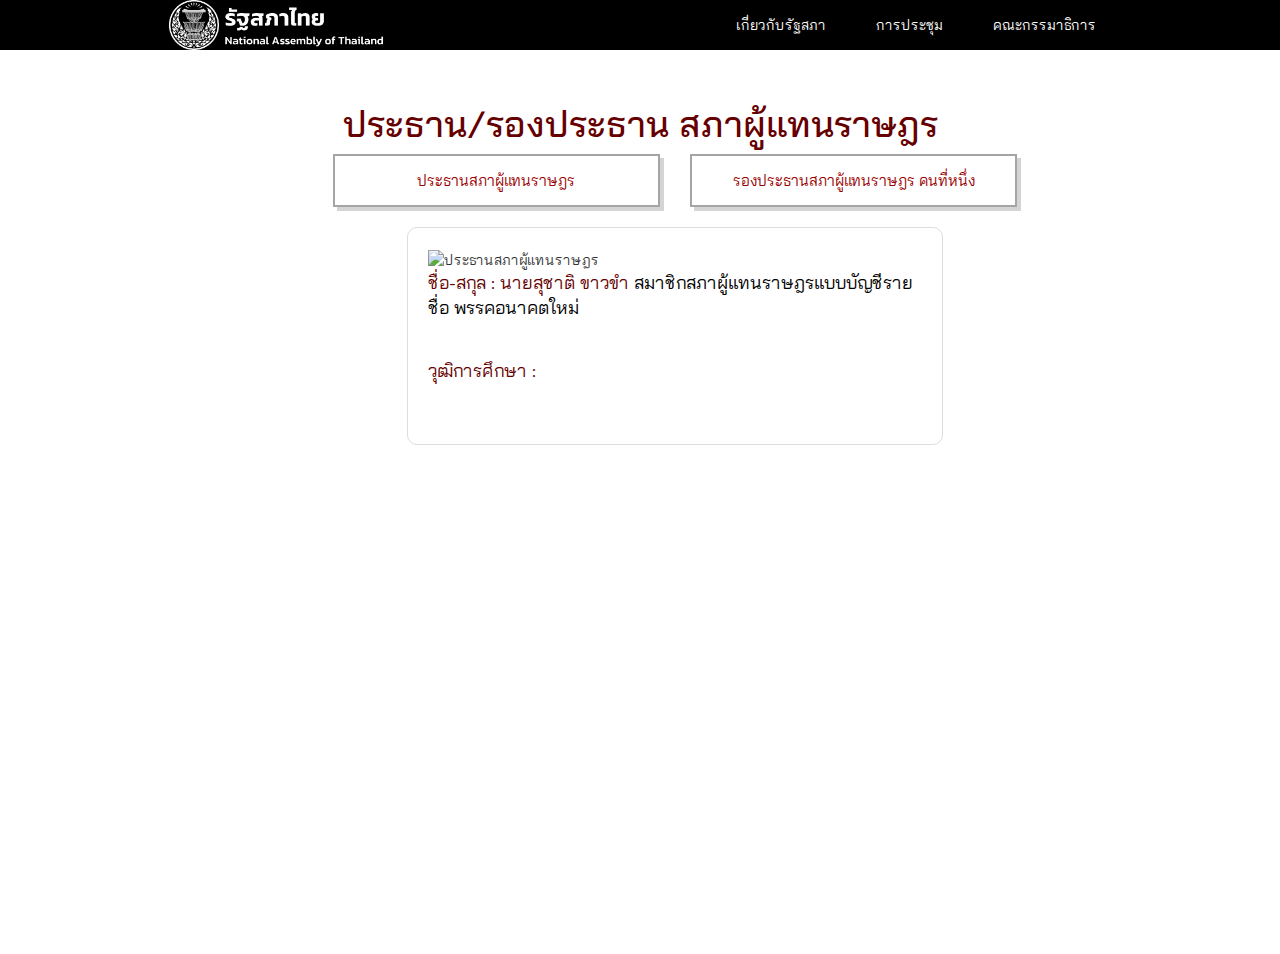
==== about/index.html @ 245b0bf0 "Update index.html" ====
<!DOCTYPE html>
<html lang="en"><head>
        <meta charset="utf-8">
        <meta http-equiv="X-UA-Compatible" content="IE=edge">
        <meta name="viewport" content="width=device-width, initial-scale=1.0">
        <title>Portal HRIS</title>
   	    <link rel="icon" type="image/png" sizes="32x32" href="/logo.png">
        <link rel="stylesheet" href="bootstrap/css/bootstrap.min.css">
        <link rel="stylesheet" href="bootstrap/css/bootstrap-responsive.min.css">
        <!-- breadcrumbs-->
        <link rel="stylesheet" href="/css/main.css">
        <!-- tooltips-->
        <link rel="stylesheet" href="/css/hris.css">
        <link rel="preconnect" href="https://fonts.googleapis.com">
        <link rel="preconnect" href="https://fonts.gstatic.com" crossorigin="">
        <link href="https://fonts.googleapis.com/css2?family=Bai+Jamjuree:ital,wght@0,200;0,300;0,400;0,500;0,600;0,700;1,200;1,300;1,400;1,500;1,600;1,700&amp;display=swap" rel="stylesheet">
        <link rel="stylesheet" href="css/css.css">
        
          <link rel="stylesheet" href="https://maxcdn.bootstrapcdn.com/bootstrap/3.4.1/css/bootstrap.min.css">
          <script src="https://ajax.googleapis.com/ajax/libs/jquery/3.7.1/jquery.min.js"></script>
          <script src="https://maxcdn.bootstrapcdn.com/bootstrap/3.4.1/js/bootstrap.min.js"></script>
        <style>
                button.data-representatives { border: 2px solid #a5a5a5 !important; background: rgba(255, 255, 255, 0.83); color: #990000; padding: 14px 5px !important; font-size: 15px !important; cursor: pointer !important; box-shadow: 4px 4px #d4d4d4; text-align: center; display: flex ; flex-direction: column; width: 100%; align-items: center; justify-content: center; }
                .container.p1 .row.justify-content-sm-center { display: flex ; justify-content: center; }
                .theme_red { color: #660000; }
        </style>
    </head>
<body class="sidebar_hidden gebo-fixed" style=" overflow-x: hidden; ">
    <header>
      <nav>
        <div class="logo">
          <a href="/">
            <img src="/h-logo.png">
          </a>
        </div>
        <div class="flex">
          <ul>
            <li>
              <a style="cursor:pointer;">เกี่ยวกับรัฐสภา</a>
              <ul>
                <li><a href="/hris/parliament">สมาชิกสภาผู้แทนราษฎร</a></li>
                <li><a href="">ประธานรัฐสภา</a></li>
                <li><a href="">รองประธานรัฐสภา</a></li>
                <li><a href="office">ทำเนียบประธานรัฐสภา</a></li>
              </ul>
            </li>
            <li>
              <a style="cursor:pointer;">การประชุม</a>
              <ul>
                <li><a href="">ระเบียบวาระการประชุม</a></li>
                <li><a href="">บันทึกการประชุม</a></li>
                <li><a href="">บันทึกการออกเสียงลงคะแนน</a></li>
                <li><a href="">รายงานการประชุม</a></li>
                <li><a href="">สรุปผลการประชุม</a></li>
                <li><a href="">ข้อบังคับการประชุม</a></li>
              </ul>
            </li>
            <li>
              <a style="cursor:pointer;">คณะกรรมาธิการ</a>
              <ul>
                <li><a href="">คณะกรรมาธิการ</a></li>
                <li><a href="">สมาชิกคณะกรรมาธิการ</a></li>
                <li><a href="">รายงานคณะกรรมาธิการ</a></li>
              </ul>
            </li>
          </ul>
        </div>
      </nav>
    </header>
    <h1 style="padding: 0 64px;margin-top:54px;text-align: center;padding-top: 50px;color: #660000;">ประธาน/รองประธาน สภาผู้แทนราษฎร</h1>
    <div class="container p1" style="padding: 0 64px;">
            <div class="row justify-content-sm-center">
                <div class="col-sm-4 col"><button aria-selected="true" class="data-representatives" onclick="myFunction(1)" type="button">ประธานสภาผู้แทนราษฎร</button></div>
                <div class="col-sm-4 col"><button aria-selected="false" class="data-representatives" onclick="myFunction(2)" type="button">รองประธานสภาผู้แทนราษฎร คนที่หนึ่ง</button></div>
            </div>
    </div>
    <div class="container" style="padding: 0 64px; margin-top: 20px;">
        <div class="row justify-content-sm-center" style=" display: flex; justify-content: center; ">
            <div id="content1" class="col-sm-6 content-box" style="display: none; border: 1px solid #ddd; padding: 20px; border-radius: 10px;">
                <img src="https://web-parliament.pages.dev/img/014.webp" alt="ประธานสภาผู้แทนราษฎร" style=" width: 200px; margin-right: 10px; ">
                <div>
                        <p style="font-size:18px; font-weight:400; color: #660000;"> 
                            ชื่อ-สกุล :  นายสุชาติ ขาวขำ
                            <span class="p_head" style="color:#000;">สมาชิกสภาผู้แทนราษฎรแบบบัญชีรายชื่อ พรรคอนาคตใหม่</span>
                        </p>
                        <br>
                        <h5 class="theme_red"><p style="font-size:18px; font-weight:400; color: #660000;"> วุฒิการศึกษา : </p></h5>
                        <p style=" text-align: left; font-size: 16px;">
                                <br>
                        </p>
                </div>
            </div>
            <div id="content2" class="col-sm-6 content-box" style="display: none; border: 1px solid #ddd; padding: 20px; border-radius: 10px;">
                <img src="https://web-parliament.pages.dev/img/009.webp" alt="รองประธานสภาผู้แทนราษฎร คนที่หนึ่ง" style=" width: 200px; margin-right: 10px; ">
                <div>   
                    <p style="font-size:18px; font-weight:400; color: #660000;"> 
                            ชื่อ-สกุล :  นายภาคิน ศิริวาจา
                            <span class="p_head" style="color:#000;">สมาชิกสภาผู้แทนราษฎรแบบบัญชีรายชื่อ พรรคเพื่อไทย</span>
                        </p>
                        <br>
                        <h5 class="theme_red"><p style="font-size:18px; font-weight:400; color: #660000;"> วุฒิการศึกษา : </p></h5>
                        <p style=" text-align: left; font-size: 16px;">
                                <br>
                        </p>
                </div>
            </div>
        </div>
    </div>

<script>
    function myFunction(option) {
        document.getElementById('content1').style.display = 'none';
        document.getElementById('content2').style.display = 'none';
        
        if (option === 1) {
            document.getElementById('content1').style.display = 'block';
        } else if (option === 2) {
            document.getElementById('content2').style.display = 'block';
        }
    }

    // แสดงเนื้อหาของประธานสภาผู้แทนราษฎรเป็นค่าเริ่มต้น
    document.addEventListener("DOMContentLoaded", function() {
        myFunction(1);
    });
</script>
</body>
</html>
---- css/main.css ----
:root {
    --bg: #e9f4ff;
    --blue: #1a477f;
    --teal: #00a0a9;
    --red: #ea0c42;
    --pink: #da558d;
    --s-color-1: #1a477f;
    --s-color-2: #00a0a9;
    --s-color-noti: #ea0c42;
    --s-text-1: #191e23;
    --s-text-2: #828897;
    --s-bg-1: #fff;
    --s-bg-2: #f5f5f7;
    --s-border-1: #d2d2d7;
    --s-border-2: #e2e2e7;
    --s-nav-bg: #ffffffbb;
    --s-foot-bg: #1a477f;
    --s-foot-text: #ffffffcc;
    --s-link-1: var(--s-color-1);
    --s-link-2: var(--s-color-2);
    --s-rounded-1: 3px;
    --s-rounded-2: 5px;
    --s-body: kvl, sans-serif;
    --s-heading: kvl, sans-serif;
    --s-heading-weight: 400;
    --s-shadow-1: 0 .5px 2px rgba(0, 0, 0, .16);
    --s-shadow-2: 0 4px 12px rgba(0, 0, 0, .08);
    --s-gap: 1rem;
    --s-space: 1rem;
    --s-content-width: 100%;
    --s-container-width: 100%;
}

body, *, *:before, *:after {
  margin: 0;
  padding: 0;
  box-sizing: border-box;
    font-family: "Bai Jamjuree", serif !important;
}

header{
  background: #000;
  color: #fff;
}
header {
  background-color: #000; /* พื้นหลังสีดำ */
  color: #fff; /* สีข้อความ */
    z-index: 999;
    position: fixed;
    width: 100%;
    top: 0;
    left: 0;
}

header nav {
  display: flex;
  align-items: center;
  justify-content: space-around;
}

header .logo img {
  max-height: 50px; /* ปรับขนาดโลโก้ */
}

header .flex ul {
  list-style-type: none;
  margin: 0;
  padding: 0;
  display: flex;
  gap: 20px;
}

header .flex ul > li {
  position: relative;
}

header .flex ul li a {
  text-decoration: none;
  color: #fff; /* สีลิงก์ */
  padding: 15px;
  display: inline-block;
  transition: color 0.3s;
}

header .flex ul li a:hover {
  color: #f0a500; /* สีลิงก์เมื่อ hover */
}

header .flex ul ul {
  display: none; 
  position: absolute;
  background-color: #800000; 
  padding: 10px;
  list-style-type: none;
}

header .flex ul ul li a {
  padding: 5px 10px;
  color: #fff;
  display: block;
  white-space: nowrap; 
}

header .flex ul ul li a:hover {
  color: #f0a500;
}

header .flex ul > li:hover > ul {
  display: block;
}

.search {
  width: 100px;
  height: 30px;
}

.flex{
    display: flex;
}
.between{
    justify-content: space-between;
}
.items-center {
    align-items: center;
}

.flex ul li {
  cursor: pointer;
}

.flex ul li.open > ul {
  display: block; 
}

.search {
  display: flex;
  align-items: center;
  background-color: #fff;
  border: 2px solid #ccc;
  border-radius: 25px;
  padding: 5px 10px;
  width: 250px;
}

.search input {
  border: none;
  outline: none;
  flex-grow: 1;
  padding: 5px;
  font-size: 16px;
}

.search button {
  background: none;
  border: none;
  cursor: pointer;
  padding: 0;
}

.search button img {
  width: 20px;
  height: 20px;
}

.search:hover {
  border-color: #666;
}

.status.green{
    background-color: #baffc6;
}

.status.red{
    background-color: #ffbaba;
}

span.status {
    border: 0;
    font-size: .75rem;
    font-weight: 400;
    line-height: 1.33333;
    letter-spacing: .32px;
    display: inline-flex;
    min-width: 2rem;
    max-width: 100%;
    min-height: 1.5rem;
    align-items: center;
    justify-content: center;
    padding: .25rem .5rem;
    margin: .25rem;
    border-radius: .9375rem;
    cursor: default;
    vertical-align: middle;
    word-break: break-word;
}


p.status-date {
    margin-left: 8px;
    font-size: .875rem;
    font-weight: 400;
    line-height: 1.42857;
    letter-spacing: .16px;
}

.fluid-heading-05 {
    font-size: 2rem;
    line-height: 1.25;
    letter-spacing: 0;
    font-size: calc(2rem + .25*(100vw - 20rem)/22);
    font-weight: 700!important
}

@media (min-width: 42rem) {
    .fluid-heading-05 {
        font-size:2.25rem;
        font-weight: 300;
        line-height: 1.22;
        letter-spacing: 0;
        font-size: calc(2.25rem + .375*(100vw - 42rem)/24)
    }
}

@media (min-width: 66rem) {
    .fluid-heading-05 {
        font-size:2.625rem;
        line-height: 1.19;
        letter-spacing: 0;
        font-size: calc(2.625rem + .375*(100vw - 66rem)/16);
    }
}

@media (min-width: 82rem) {
    .fluid-heading-05 {
        font-size:3rem;
        line-height: 1.17;
        letter-spacing: 0;
        font-size: calc(3rem + .75*(100vw - 82rem)/17)
    }
}

@media (min-width: 99rem) {
    .fluid-heading-05 {
        letter-spacing:0;
        font-size: 3.75rem
    }
}

.dropdown select {
  width: 100%;
  max-width: 300px;
  padding: 10px;
  font-size: 16px;
  border: 2px solid #ccc;
  border-radius: 5px;
  background-color: #fff;
  appearance: none; /* ซ่อนลูกศรเริ่มต้นของเบราว์เซอร์ */
  -webkit-appearance: none; /* สำหรับเบราว์เซอร์ Webkit */
  -moz-appearance: none; /* สำหรับเบราว์เซอร์ Firefox */
}

.dropdown {
  position: relative;
  display: inline-block;
  width: 100%;
  max-width: 300px;
}

.dropdown::after {
  content: "▼";
  position: absolute;
  top: 22px;
  right: 15px;
  transform: translateY(-50%);
  pointer-events: none;
  font-size: 12px;
  color: #666;
}

.dropdown select:hover {
  border-color: #666;
}

.dropdown select:focus {
  outline: none;
  border-color: #007bff;
  box-shadow: 0 0 5px rgba(0, 123, 255, 0.5);
}

.circle-party {
    width: 20px;
    height: 20px;
    border-radius: 100%;
}
.dp {
    background: #00B2FF;
}
.ptp {
    background: #F41724;
}
.ffp {
    background: #FF5C00;
}
.pdp{
    background: #1a477f;
}
.no{
    background: #828897;
}


.color-dp {
    color: #00B2FF;
}
.color-ptp {
    color: #F41724;
}
.color-ffp {
    color: #FF5C00;
}
.color-pdp{
    color: #1a477f;
}
.color-no{
    color: #828897;
}
.members-box{
    display: flex;
    flex-wrap: wrap;
    gap: 10px;
}

.name {
    position: absolute;
    margin-top: -40px;
    display: none;
}

.circle-party:hover + .name{
    display: block;
}

.bars{
	width:100%;
    height: 20px;
    display: flex;
}
.bars > div{
    height: 20px;
}
.party-list{
	display:flex;
}
.circle{
	width: 10px;
    height: 10px;
    border-radius: 100%;
}
h1,h2,h3,h4,h5,h6{margin:0;}
.gr{width: 33.3333%;}
.party{
	display: flex;
    align-items: center;
}
.name-party {
    margin-left: 5px;
}
h4 span{
	color: #999;
}

@media (max-width: 960px) {
  .data-box {
    flex-direction: column; 
  }
  .box-data{width:100% !important;}
}

.name-special_set ,.name-set1{
    display: flex;
    flex-wrap: wrap;
    gap: 10px;
    margin: 0 auto;
    justify-content: center;
}
.member-q {
    width: 30%;
    align-items: center;
}

span.all-name {
    line-height: 1.28572;
    letter-spacing: 0;
    font-size: calc(1.75rem + 0*(100vw - 20rem));
    font-weight: 700 !important;
}

.member-q div:first-child:not(.color-dp):not(.color-ptp):not(.color-ffp):not(.color-pdp):not(.color-no)
{
    width: 30px;
}
---- css/hris.css ----
@media (min-width: 980px) {
    .gebo-fixed {
        max-width: 1100px;
        margin: 0 auto;
    }
}
.sidebar_hidden {
    background: #fff;
}
body {
    font-size: 13px;
    line-height: 18px;
}
html, body {
    height: 100%;
}
body {
    color: #222;
    padding: 0;
}
body {
    margin: 0;
    box-sizing: border-box;
    font-family: "Bai Jamjuree", serif;
    font-size: 14px;
    line-height: 20px;
    color: #333;
    background-color: #fff;
}

.sidebar_hidden .main_content {
    margin: 0;
    border-left: none;
}
.main_content {
    padding: 64px 30px 30px;
    background: #fff;
    border-left: 0px solid transparent;
    margin-left: 240px;
}

@media (min-width: 980px) {
    .gebo-fixed #maincontainer {
        border-right: 0px solid #ccc;
        border-left: 0px solid #ccc;
    }
}
.sidebar_hidden #maincontainer {
    background: #fff;
}
#maincontainer {
    min-height: 100%;
}
.clearfix {
}

#contentwrapper {
    float: left;
    width: 100%;
}

h3 {
    line-height: 27px;
    font-size: 18px;
}
h1, h2, h3, h4, h5, h6 {
    margin: 0;
}
h3 {
    font-size: 18px;
    line-height: 27px;
}
h1, h2, h3, h4, h5, h6 {
    font-family: inherit;
    font-weight: 700;
    color: inherit;
    text-rendering: optimizelegibility;
    margin: 0;
}

@media (min-width: 1200px) {
    .row-fluid {
        width: 100%;
    }
}
.row-fluid {
    width: 100%;
}

@media (min-width: 1200px) {
    .row-fluid [class*="span"]:first-child {
        margin-left: 0;
    }
}
.row-fluid [class*="span"]:first-child {
    margin-left: 0;
}
.row-fluid div[class*="span"] {
    min-height: 1px;
}
@media (min-width: 1200px) {
    .row-fluid .span12 {
        width: 100%;
    }
}
@media (min-width: 1200px) {
    .row-fluid [class*="span"] {
        display: block;
        float: left;
        width: 100%;
        min-height: 30px;
        margin-left: 2.564102564102564%;
        -webkit-box-sizing: border-box;
        -moz-box-sizing: border-box;
        box-sizing: border-box;
    }
}
.row-fluid .span12 {
    width: 100%;
}
.row-fluid [class*="span"] {
    display: block;
    float: left;
    width: 100%;
    min-height: 30px;
    margin-left: 2.127659574468085%;
    -webkit-box-sizing: border-box;
    -moz-box-sizing: border-box;
    box-sizing: border-box;
}
@media (min-width: 1200px) {
    .span12 {
        width: 1170px;
    }
}
@media (min-width: 1200px) {
    [class*="span"] {
        float: left;
        min-height: 1px;
        margin-left: 30px;
    }
}
.span12 {
    width: 940px;
}
[class*="span"] {
    float: left;
    min-height: 1px;
    margin-left: 20px;
}

.user_list {
    list-style: none;
    margin: 0;
}
ul, ol {
    padding: 0;
    margin: 0 0 10px 25px;
}

.user_list li {
    padding: 0 8px 8px;
    margin-bottom: 8px;
    border-bottom: 1px dashed #dcdcdc;
    line-height: normal;
}
.main_content li h4{
    line-height: 25px;
}
li:not(br){
    line-height: 20px;
}

.label-info, .badge-info {
    background: #058DC7;
}
.label {
    cursor: default;
    font-size: 11px;
    padding: 2px 4px;
}
.label-info, .badge-info {
    background-color: #3a87ad;
}
.label {
    -webkit-border-radius: 3px;
    -moz-border-radius: 3px;
    border-radius: 3px;
}
.label, .badge {
    display: inline-block;
    padding: 2px 4px;
    font-size: 11.844px;
    font-weight: bold;
    line-height: 14px;
    color: #fff;
    text-shadow: 0 -1px 0 rgba(0, 0, 0, 0.25);
    white-space: nowrap;
    vertical-align: baseline;
    background-color: #800000;
}

.pull-left {
    float: left;
}
.thumbnail {
    display: block;
    padding: 4px;
    line-height: 20px;
    border: 1px solid #ddd;
    -webkit-border-radius: 4px;
    -moz-border-radius: 4px;
    border-radius: 4px;
    -webkit-box-shadow: 0 1px 3px rgba(0, 0, 0, 0.055);
    -moz-box-shadow: 0 1px 3px rgba(0, 0, 0, 0.055);
    box-shadow: 0 1px 3px rgba(0, 0, 0, 0.055);
    -webkit-transition: all .2s ease-in-out;
    -moz-transition: all .2s ease-in-out;
    -o-transition: all .2s ease-in-out;
    transition: all .2s ease-in-out;
}

.thumbnail>img {
    display: block;
    max-width: 100%;
    margin-right: auto;
    margin-left: auto;
}

h1, h2, h3, h4, h5, h6 {
    margin: 0;
}
h3 small, h4 {
    font-size: 14px;
}
h4, h5, h6 {
    line-height: 18px;
}
h1, h2, h3, h4, h5, h6 {
    font-family: inherit;
    font-weight: 700;
    color: inherit;
    text-rendering: optimizelegibility;
    margin: 0;
}

img {
    width: auto\9;
    height: auto;
    max-width: 100%;
    vertical-align: middle;
    border: 0;
    -ms-interpolation-mode: bicubic;
}

@media (min-width: 1200px) {
    .row-fluid {
        width: 100%;
    }
}
.row-fluid {
    width: 100%;
}

@media (min-width: 1200px) {
    .row-fluid [class*="span"]:first-child {
        margin-left: 0;
    }
}
.row-fluid [class*="span"]:first-child {
    margin-left: 0;
}
.row-fluid div[class*="span"] {
    min-height: 1px;
}
@media (min-width: 1200px) {
    .row-fluid .span12 {
        width: 100%;
    }
}
@media (min-width: 1200px) {
    .row-fluid [class*="span"] {
        display: block;
        float: left;
        width: 100%;
        min-height: 30px;
        margin-left: 2.564102564102564%;
        -webkit-box-sizing: border-box;
        -moz-box-sizing: border-box;
        box-sizing: border-box;
    }
}
.row-fluid .span12 {
    width: 100%;
}
.row-fluid [class*="span"] {
    display: block;
    float: left;
    width: 100%;
    min-height: 30px;
    margin-left: 2.127659574468085%;
    -webkit-box-sizing: border-box;
    -moz-box-sizing: border-box;
    box-sizing: border-box;
}
@media (min-width: 1200px) {
    .span12 {
        width: 1170px;
    }
}
@media (min-width: 1200px) {
    [class*="span"] {
        float: left;
        min-height: 1px;
        margin-left: 30px;
    }
}
.span12 {
    width: 940px;
}
[class*="span"] {
    float: left;
    min-height: 1px;
    margin-left: 20px;
}
.tac {
    text-align: center;
}
.alert-info {
    color: #3a87ad;
    background-color: #d9edf7;
    border-color: #bce8f1;
}
.alert {
    padding: 8px 35px 8px 14px;
    margin-bottom: 20px;
    text-shadow: 0 1px 0 rgba(255, 255, 255, 0.5);
    border: 1px solid ;
    -webkit-border-radius: 4px;
    -moz-border-radius: 4px;
    border-radius: 4px;
}

.label-success, .badge-success {
    background: #70A415;
}
.label {
    cursor: default;
    font-size: 11px;
    padding: 2px 4px;
}

a {
    color: unset;
    text-decoration: none;
}
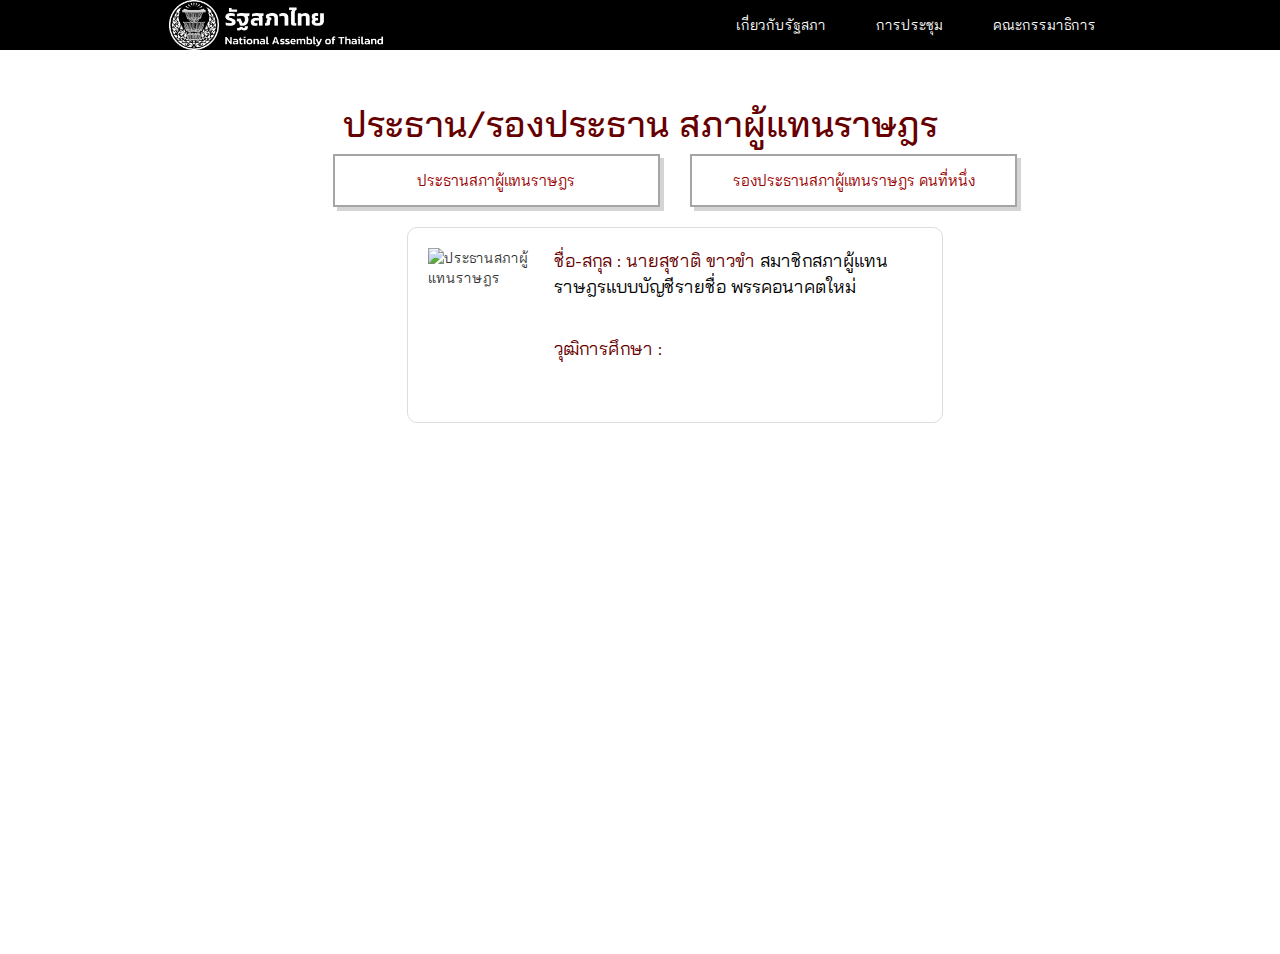
==== commit 4288aa6c: "Update index.html" ====
--- a/about/index.html
+++ b/about/index.html
@@ -113,9 +113,9 @@
         document.getElementById('content2').style.display = 'none';
         
         if (option === 1) {
-            document.getElementById('content1').style.display = 'block';
+            document.getElementById('content1').style.display = 'flex';
         } else if (option === 2) {
-            document.getElementById('content2').style.display = 'block';
+            document.getElementById('content2').style.display = 'flex';
         }
     }
 
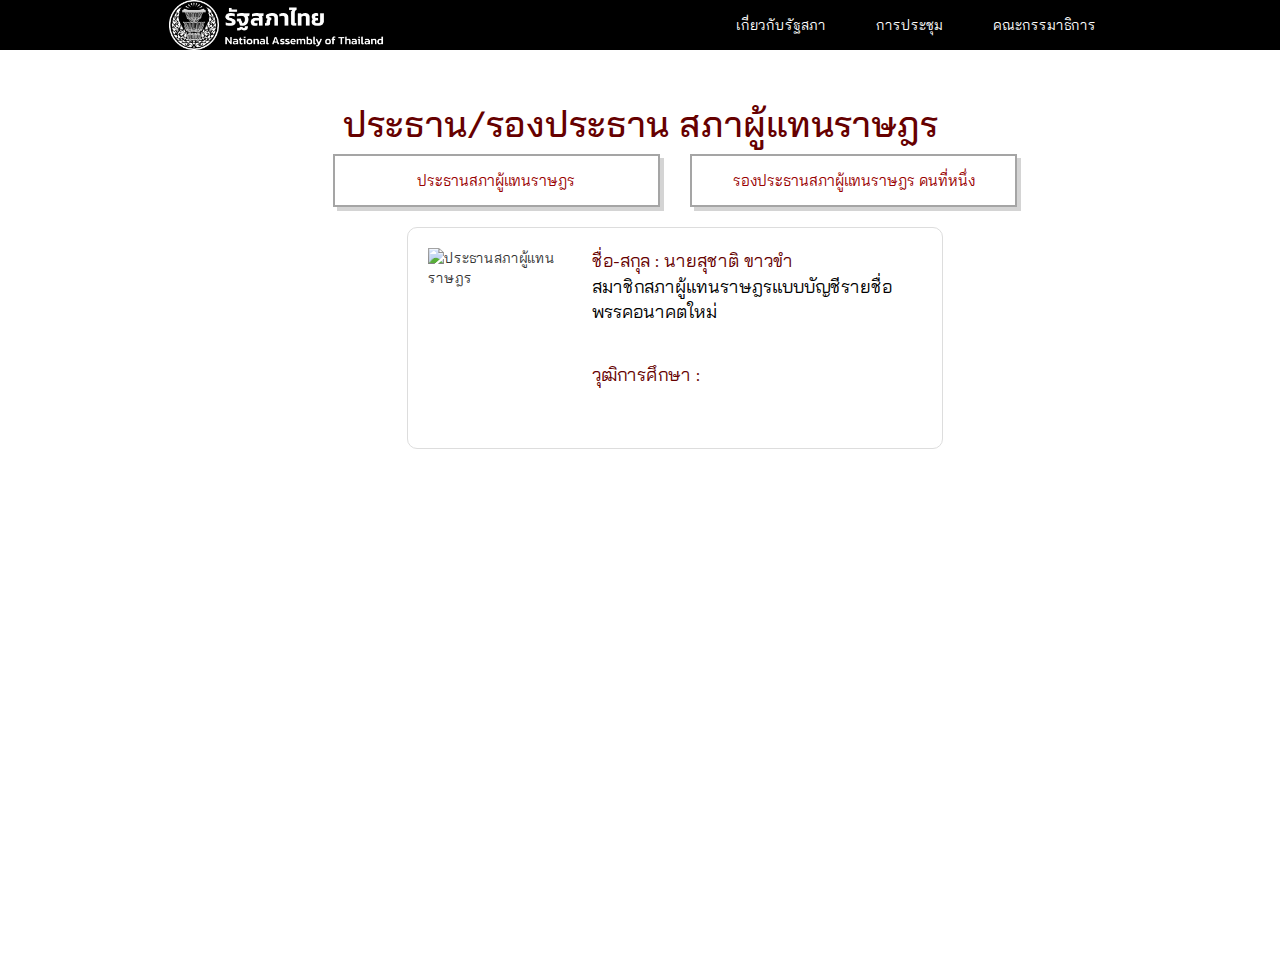
==== commit c1030dc9: "Update index.html" ====
--- a/about/index.html
+++ b/about/index.html
@@ -81,6 +81,7 @@
                 <div>
                         <p style="font-size:18px; font-weight:400; color: #660000;"> 
                             ชื่อ-สกุล :  นายสุชาติ ขาวขำ
+                            <br>
                             <span class="p_head" style="color:#000;">สมาชิกสภาผู้แทนราษฎรแบบบัญชีรายชื่อ พรรคอนาคตใหม่</span>
                         </p>
                         <br>
@@ -95,6 +96,7 @@
                 <div>   
                     <p style="font-size:18px; font-weight:400; color: #660000;"> 
                             ชื่อ-สกุล :  นายภาคิน ศิริวาจา
+                            <br>
                             <span class="p_head" style="color:#000;">สมาชิกสภาผู้แทนราษฎรแบบบัญชีรายชื่อ พรรคเพื่อไทย</span>
                         </p>
                         <br>
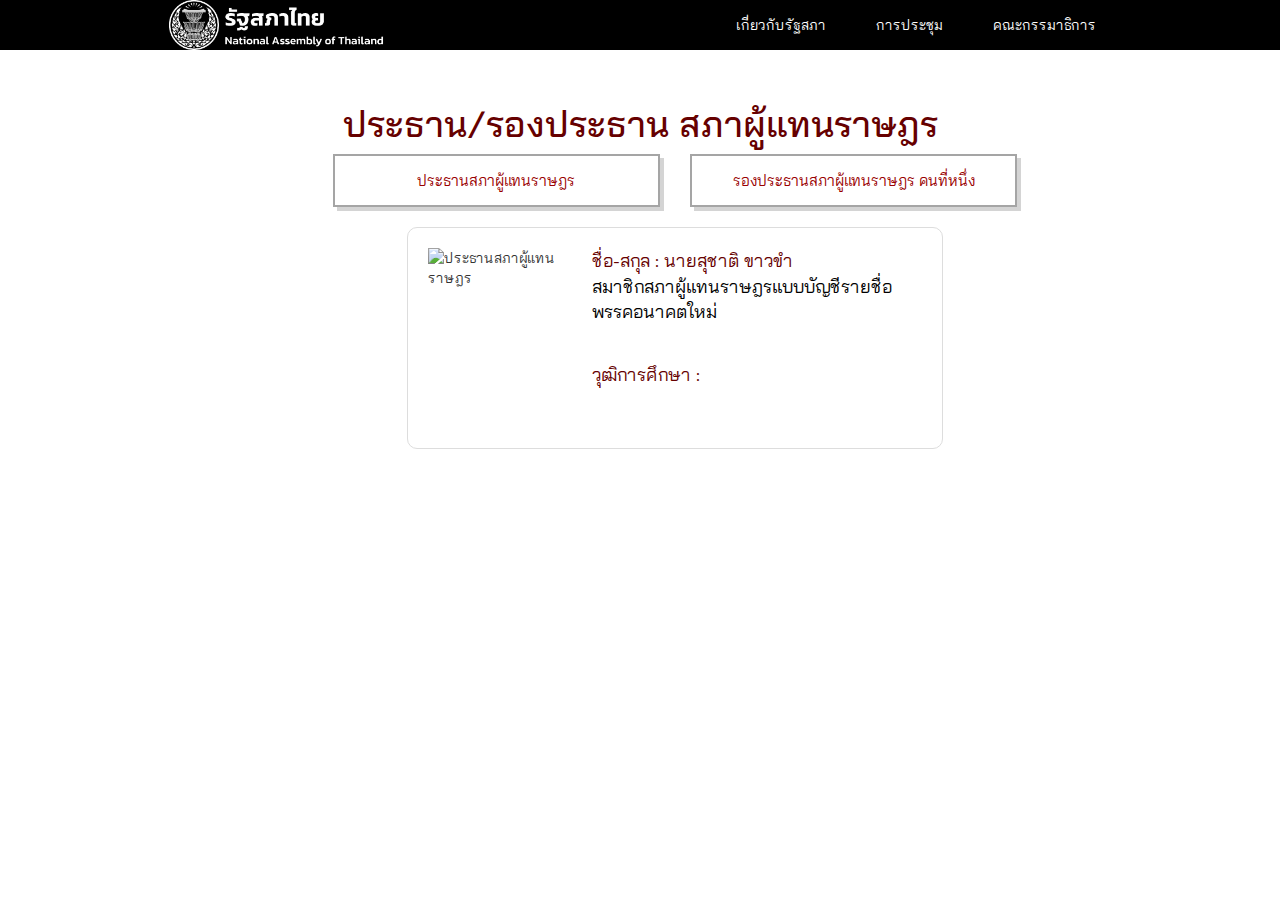
==== commit 6b522b99: "Update index.html" ====
--- a/about/index.html
+++ b/about/index.html
@@ -25,7 +25,7 @@
                 .theme_red { color: #660000; }
         </style>
     </head>
-<body class="sidebar_hidden gebo-fixed" style=" overflow-x: hidden; ">
+<body class="sidebar_hidden gebo-fixed" style=" overflow-x: hidden; height: auto;">
     <header>
       <nav>
         <div class="logo">
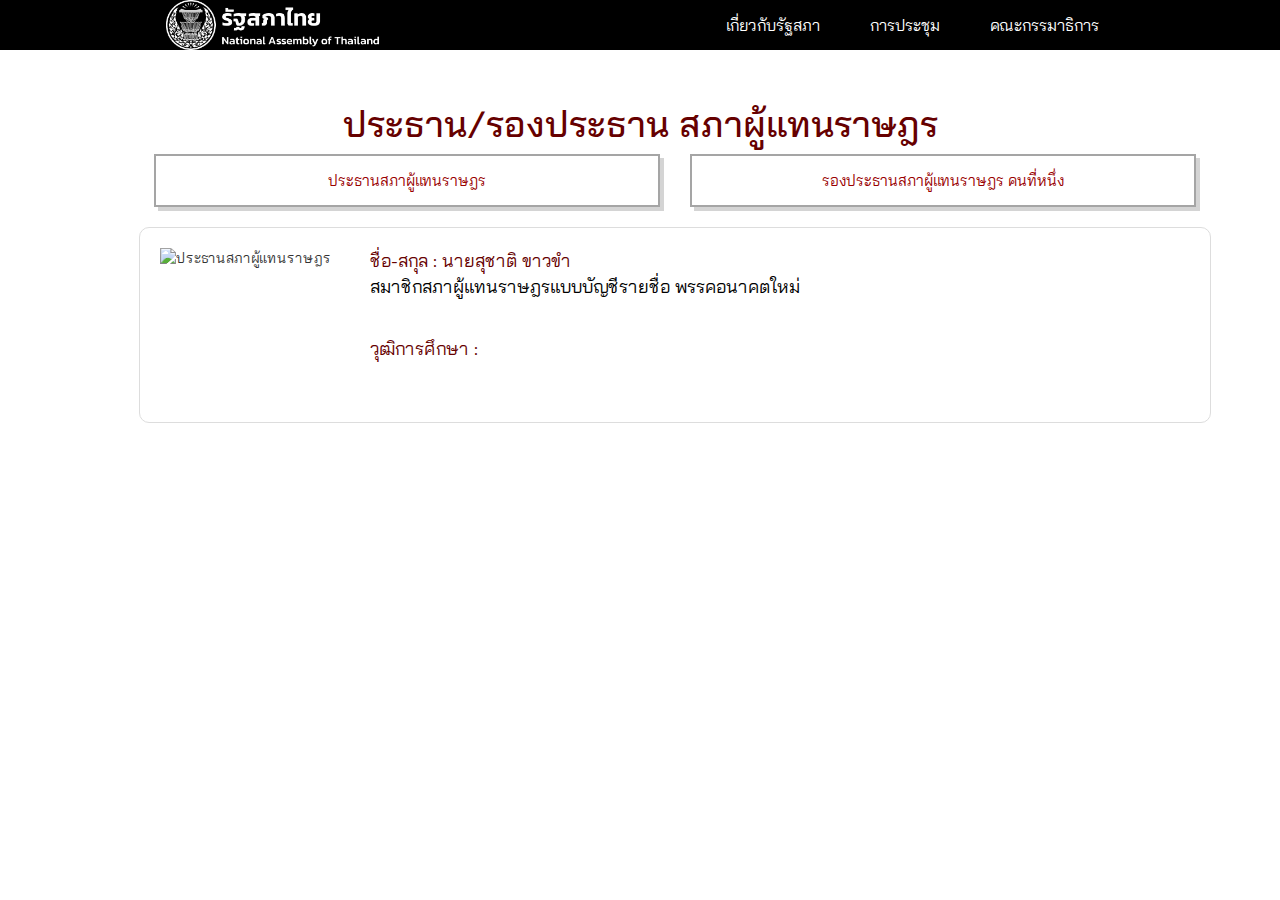
==== commit e841adef: "Update index.html" ====
--- a/about/index.html
+++ b/about/index.html
@@ -23,6 +23,7 @@
                 button.data-representatives { border: 2px solid #a5a5a5 !important; background: rgba(255, 255, 255, 0.83); color: #990000; padding: 14px 5px !important; font-size: 15px !important; cursor: pointer !important; box-shadow: 4px 4px #d4d4d4; text-align: center; display: flex ; flex-direction: column; width: 100%; align-items: center; justify-content: center; }
                 .container.p1 .row.justify-content-sm-center { display: flex ; justify-content: center; }
                 .theme_red { color: #660000; }
+
         </style>
     </head>
 <body class="sidebar_hidden gebo-fixed" style=" overflow-x: hidden; height: auto;">
@@ -70,13 +71,13 @@
     <h1 style="padding: 0 64px;margin-top:54px;text-align: center;padding-top: 50px;color: #660000;">ประธาน/รองประธาน สภาผู้แทนราษฎร</h1>
     <div class="container p1" style="padding: 0 64px;">
             <div class="row justify-content-sm-center">
-                <div class="col-sm-4 col"><button aria-selected="true" class="data-representatives" onclick="myFunction(1)" type="button">ประธานสภาผู้แทนราษฎร</button></div>
-                <div class="col-sm-4 col"><button aria-selected="false" class="data-representatives" onclick="myFunction(2)" type="button">รองประธานสภาผู้แทนราษฎร คนที่หนึ่ง</button></div>
+                <div class="col-sm-6 col"><button aria-selected="true" class="data-representatives" onclick="myFunction(1)" type="button">ประธานสภาผู้แทนราษฎร</button></div>
+                <div class="col-sm-6 col"><button aria-selected="false" class="data-representatives" onclick="myFunction(2)" type="button">รองประธานสภาผู้แทนราษฎร คนที่หนึ่ง</button></div>
             </div>
     </div>
     <div class="container" style="padding: 0 64px; margin-top: 20px;">
         <div class="row justify-content-sm-center" style=" display: flex; justify-content: center; ">
-            <div id="content1" class="col-sm-6 content-box" style="display: none; border: 1px solid #ddd; padding: 20px; border-radius: 10px;">
+            <div id="content1" class="col-sm-12 content-box" style="display: none; border: 1px solid #ddd; padding: 20px; border-radius: 10px;">
                 <img src="https://web-parliament.pages.dev/img/014.webp" alt="ประธานสภาผู้แทนราษฎร" style=" width: 200px; margin-right: 10px; ">
                 <div>
                         <p style="font-size:18px; font-weight:400; color: #660000;"> 
@@ -91,7 +92,7 @@
                         </p>
                 </div>
             </div>
-            <div id="content2" class="col-sm-6 content-box" style="display: none; border: 1px solid #ddd; padding: 20px; border-radius: 10px;">
+            <div id="content2" class="col-sm-12 content-box" style="display: none; border: 1px solid #ddd; padding: 20px; border-radius: 10px;">
                 <img src="https://web-parliament.pages.dev/img/009.webp" alt="รองประธานสภาผู้แทนราษฎร คนที่หนึ่ง" style=" width: 200px; margin-right: 10px; ">
                 <div>   
                     <p style="font-size:18px; font-weight:400; color: #660000;"> 
@@ -108,23 +109,41 @@
             </div>
         </div>
     </div>
-
 <script>
     function myFunction(option) {
-        document.getElementById('content1').style.display = 'none';
-        document.getElementById('content2').style.display = 'none';
-        
+        let content1 = document.getElementById('content1');
+        let content2 = document.getElementById('content2');
+        let isSmallScreen = window.innerWidth < 640; // ตรวจสอบขนาดหน้าจอ
+
+        content1.style.display = 'none';
+        content2.style.display = 'none';
+
         if (option === 1) {
-            document.getElementById('content1').style.display = 'flex';
+            content1.style.display = isSmallScreen ? 'grid' : 'flex';
         } else if (option === 2) {
-            document.getElementById('content2').style.display = 'flex';
+            content2.style.display = isSmallScreen ? 'grid' : 'flex';
         }
     }
 
-    // แสดงเนื้อหาของประธานสภาผู้แทนราษฎรเป็นค่าเริ่มต้น
+    // ตรวจสอบขนาดจอและแสดงเนื้อหาเมื่อโหลดหน้าเว็บ
     document.addEventListener("DOMContentLoaded", function() {
         myFunction(1);
     });
+
+    // อัปเดตการแสดงผลเมื่อขนาดหน้าจอเปลี่ยน
+    window.addEventListener("resize", function() {
+        let content1 = document.getElementById('content1');
+        let content2 = document.getElementById('content2');
+        let isSmallScreen = window.innerWidth < 640;
+
+        if (content1.style.display !== 'none') {
+            content1.style.display = isSmallScreen ? 'grid' : 'flex';
+        }
+        if (content2.style.display !== 'none') {
+            content2.style.display = isSmallScreen ? 'grid' : 'flex';
+        }
+    });
 </script>
+
 </body>
 </html>
--- a/css/main.css
+++ b/css/main.css
@@ -80,6 +80,7 @@
   padding: 15px;
   display: inline-block;
   transition: color 0.3s;
+  font-size: 16px;
 }
 
 header .flex ul li a:hover {
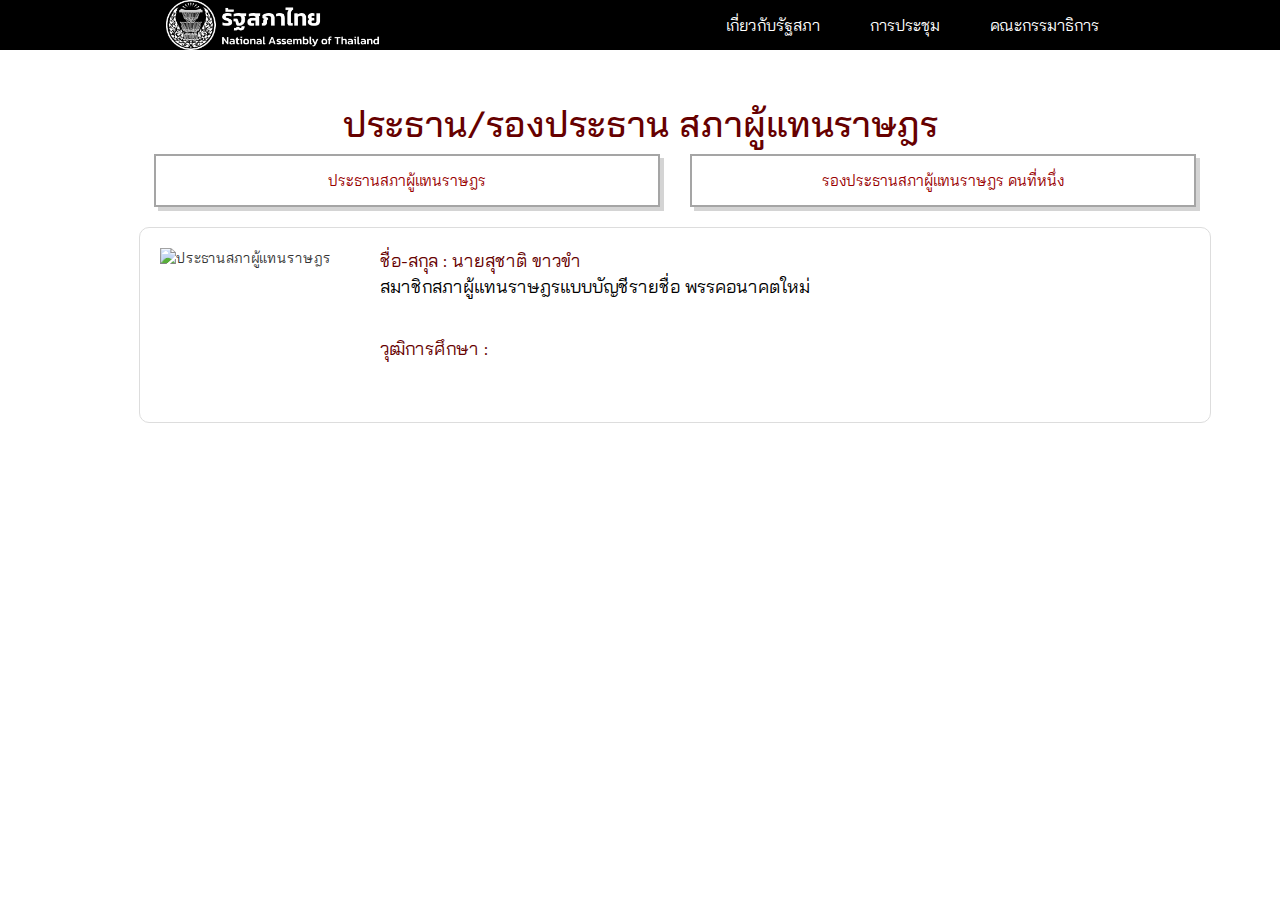
==== commit 6dd3174c: "Update index.html" ====
--- a/about/index.html
+++ b/about/index.html
@@ -77,7 +77,7 @@
     </div>
     <div class="container" style="padding: 0 64px; margin-top: 20px;">
         <div class="row justify-content-sm-center" style=" display: flex; justify-content: center; ">
-            <div id="content1" class="col-sm-12 content-box" style="display: none; border: 1px solid #ddd; padding: 20px; border-radius: 10px;">
+            <div id="content1" class="col-sm-12 content-box" style="display: none; border: 1px solid #ddd; padding: 20px; border-radius: 10px;gap: 10px;">
                 <img src="https://web-parliament.pages.dev/img/014.webp" alt="ประธานสภาผู้แทนราษฎร" style=" width: 200px; margin-right: 10px; ">
                 <div>
                         <p style="font-size:18px; font-weight:400; color: #660000;"> 
@@ -92,7 +92,7 @@
                         </p>
                 </div>
             </div>
-            <div id="content2" class="col-sm-12 content-box" style="display: none; border: 1px solid #ddd; padding: 20px; border-radius: 10px;">
+            <div id="content2" class="col-sm-12 content-box" style="display: none; border: 1px solid #ddd; padding: 20px; border-radius: 10px;gap: 10px;">
                 <img src="https://web-parliament.pages.dev/img/009.webp" alt="รองประธานสภาผู้แทนราษฎร คนที่หนึ่ง" style=" width: 200px; margin-right: 10px; ">
                 <div>   
                     <p style="font-size:18px; font-weight:400; color: #660000;"> 
